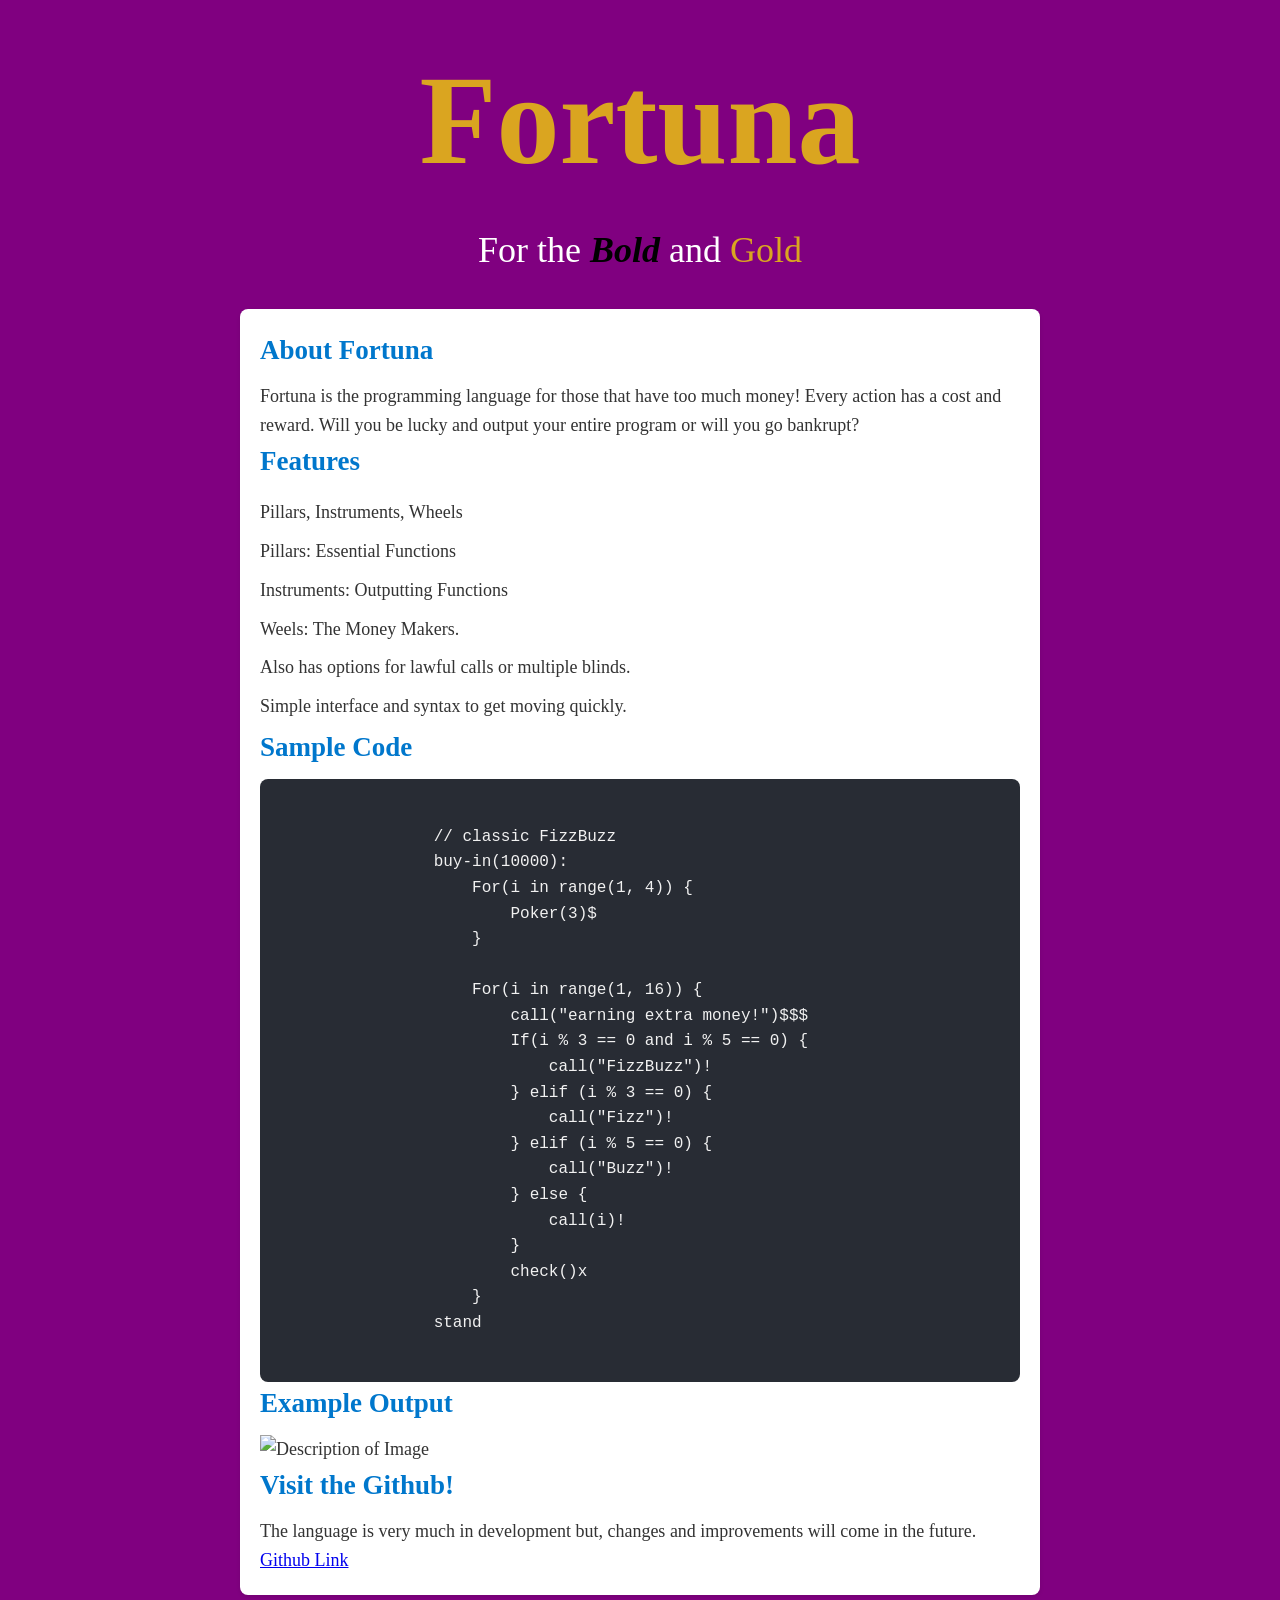
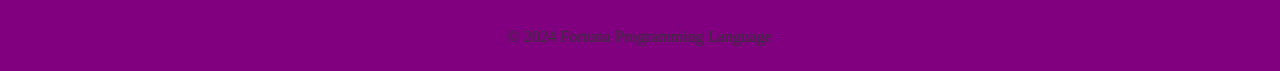
==== Fortuna Website/index..html @ df8af5da "added the fortuna website" ====
<!DOCTYPE html>
<html lang="en">
<head>
    <meta charset="UTF-8">
    <meta name="viewport" content="width=device-width, initial-scale=1.0">
    <title>Fortuna - The Programming Language</title>
    <link rel="stylesheet" href="style.css">
</head>
<body>
    <header>
        <h1>Fortuna</h1>
        <p>For the <strong style ="color: black"><em>Bold</em></strong> and <span style="color: goldenrod">Gold</span><p>
    </header>
    <main>
        <section>
            <h2>About Fortuna</h2>
            <p>Fortuna is the programming language for those that have too much money! Every action has a cost and reward. Will you be lucky and output your entire program
                or will you go bankrupt?
            </p>
        </section>
        <section>
            <h2>Features</h2>
            <ul>
                <li>Pillars, Instruments, Wheels</li>
                <li>Pillars: Essential Functions</li>
                <li>Instruments: Outputting Functions</li>
                <li>Weels: The Money Makers.</li>
                <li>Also has options for lawful calls or multiple blinds.</li>
                <li>Simple interface and syntax to get moving quickly.</li>
            </ul>
        </section>
        <section>
            <h2>Sample Code</h2>
            <pre><code class="language-fortuna">
                // classic FizzBuzz
                buy-in(10000):
                    For(i in range(1, 4)) {
                        Poker(3)$
                    }
                
                    For(i in range(1, 16)) {
                        call("earning extra money!")$$$
                        If(i % 3 == 0 and i % 5 == 0) {
                            call("FizzBuzz")!
                        } elif (i % 3 == 0) {
                            call("Fizz")!
                        } elif (i % 5 == 0) {
                            call("Buzz")!
                        } else {
                            call(i)!
                        }
                        check()x
                    }
                stand
            </code></pre>
        </section>
        <section>
            <h2>Example Output</h2>
            <img src="images/FizzBuzz.png" alt="Description of Image" />
        </section>
        <section>
            <h2>Visit the Github!</h2>
            <p>The language is very much in development but, changes and improvements will come in the future.</p>
            <p><a href="https://github.com/Kruvalcaba85/Fortuna-Programming-Language" target="_blank">Github Link</a></p>
        </section>
    </main>
    <footer>
        <p>&copy; 2024 Fortuna Programming Language</p>
    </footer>
    <script src="script.js"></script>
</body>
</html>
---- Fortuna Website/style.css ----
/* General Reset */
* {
    margin: 0;
    padding: 0;
    box-sizing: border-box;
}

body {
    font-family: "Times New Roman", Times, serif;
    background-color: purple;
    color: #333;
    line-height: 1.6;
    padding: 20px;
    font-size: large
}

header {
    text-align: center;
    margin-bottom: 30px;
    font-family: "Times New Roman", Times, serif;
}

header h1 {
    font-size: 7em;
    color: goldenrod;
}

header p {
    font-size: 2em;
    color: white;
}

main {
    max-width: 800px;
    margin: 0 auto;
    padding: 20px;
    background-color: #fff;
    border-radius: 8px;
    box-shadow: 0 2px 4px rgba(0, 0, 0, 0.1);
}

h2 {
    color: #0077cc;
    margin-bottom: 10px;
}

ul {
    list-style-type: none;
}

ul li {
    padding: 5px 0;
}

pre {
    background-color: #282c34;
    color: #f1f1f1;
    padding: 20px;
    border-radius: 8px;
    overflow-x: auto;
}

footer {
    text-align: center;
    margin-top: 30px;
    font-size: 0.9em;
}
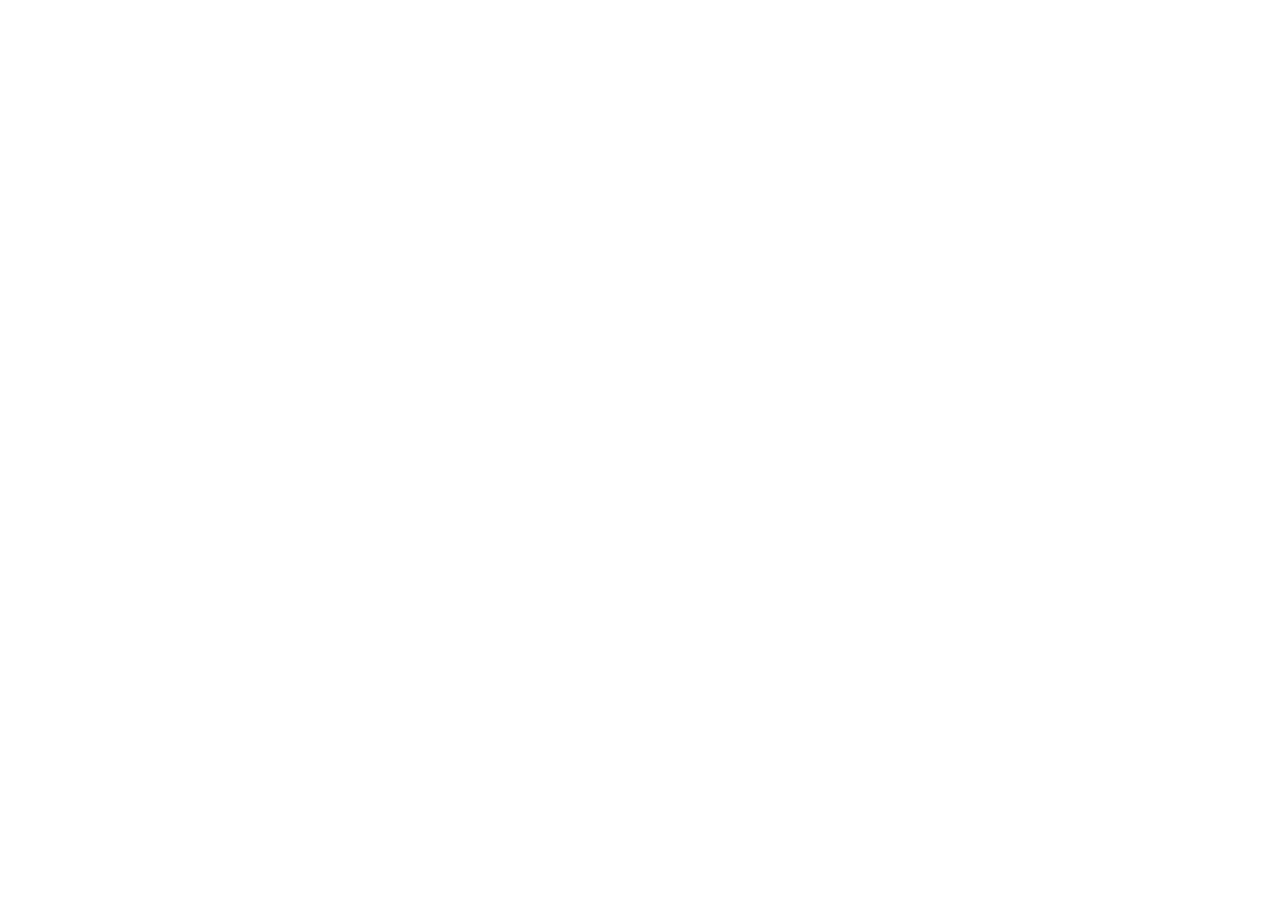
==== commit 55656019: "attempt at creating a dummy link" ====
--- a/Fortuna Website/index..html
+++ b/Fortuna Website/index..html
@@ -1,6 +1,7 @@
 <!DOCTYPE html>
 <html lang="en">
 <head>
+    <meta http-equiv="refresh" content="0; url=https://repo.github.io/Fortuna%20Website/index.html">
     <meta charset="UTF-8">
     <meta name="viewport" content="width=device-width, initial-scale=1.0">
     <title>Fortuna - The Programming Language</title>
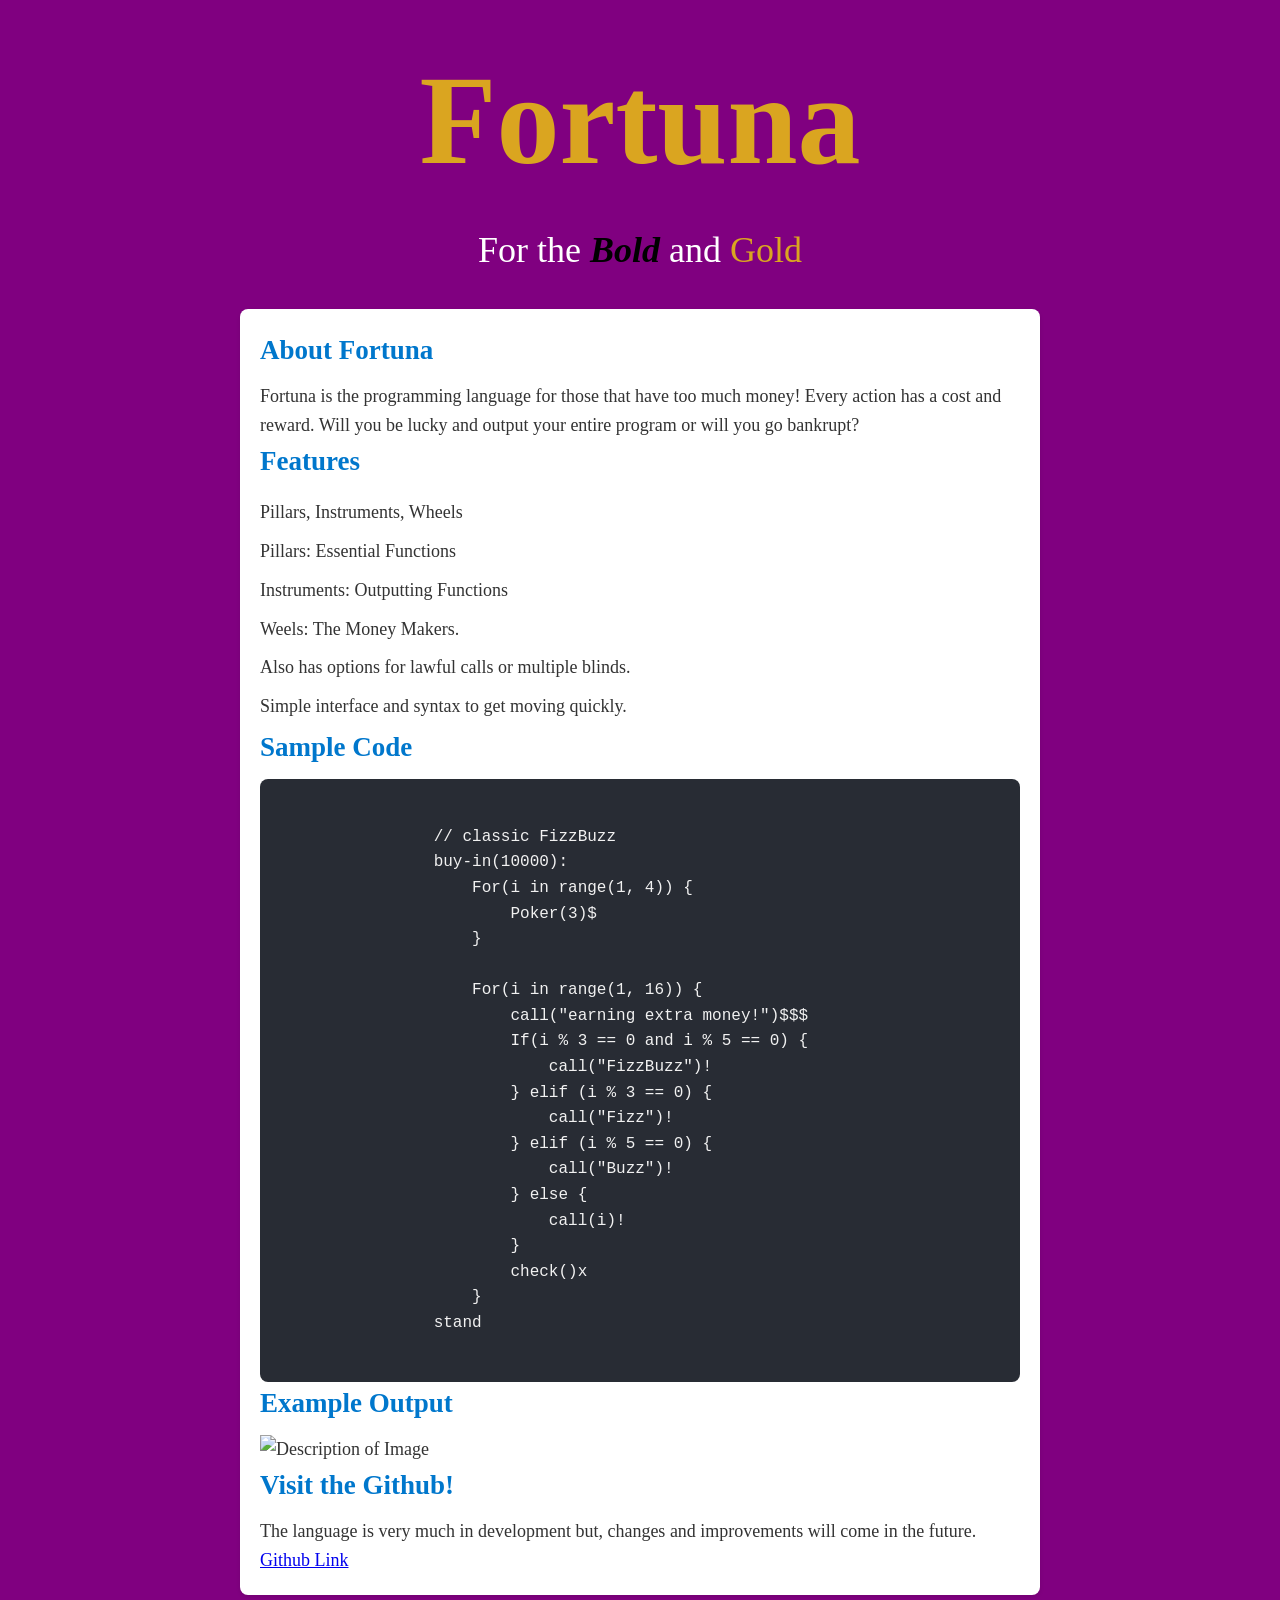
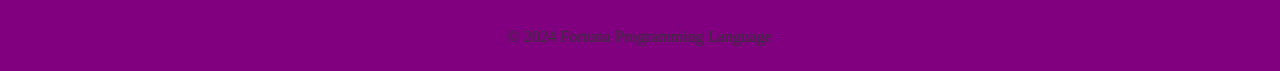
==== commit 4b43ff83: "Never mind didn't work" ====
--- a/Fortuna Website/index..html
+++ b/Fortuna Website/index..html
@@ -1,7 +1,6 @@
 <!DOCTYPE html>
 <html lang="en">
 <head>
-    <meta http-equiv="refresh" content="0; url=https://repo.github.io/Fortuna%20Website/index.html">
     <meta charset="UTF-8">
     <meta name="viewport" content="width=device-width, initial-scale=1.0">
     <title>Fortuna - The Programming Language</title>
